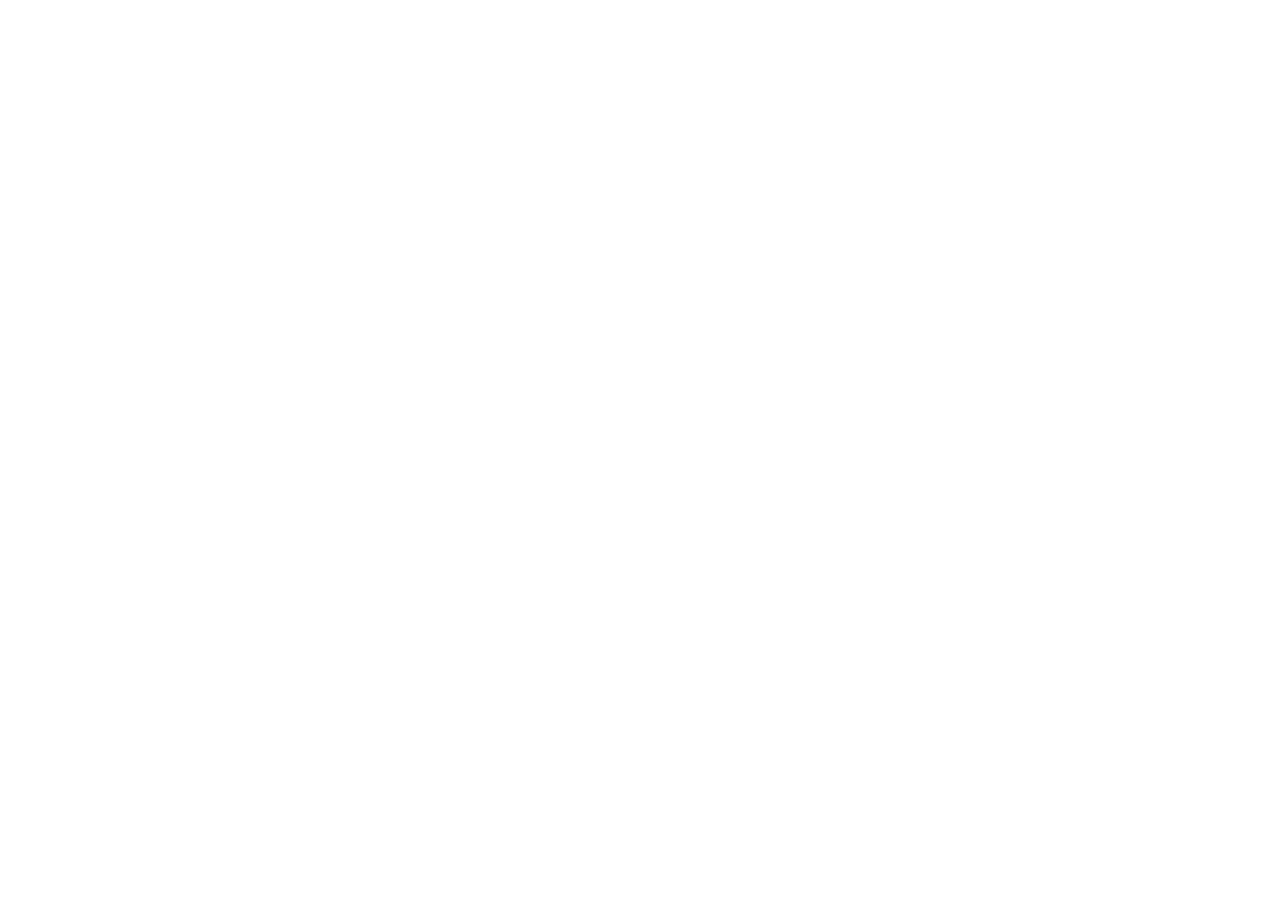
==== index.html @ 192196b5 "Upload first files" ====
<!DOCTYPE html>
<html>
    <head>
        <title>NeverLand's NGINX - You do not have a page in this server.</title>
        <link rel="stylesheet" href="css/index.css">
        <meta property="og:title" content="This page is not setup properly in the server." />
        <meta property="og:type" content="website" />
        <meta property="og:description" content="This webpage is not properly setup in this server." />        
    </head>
</html>
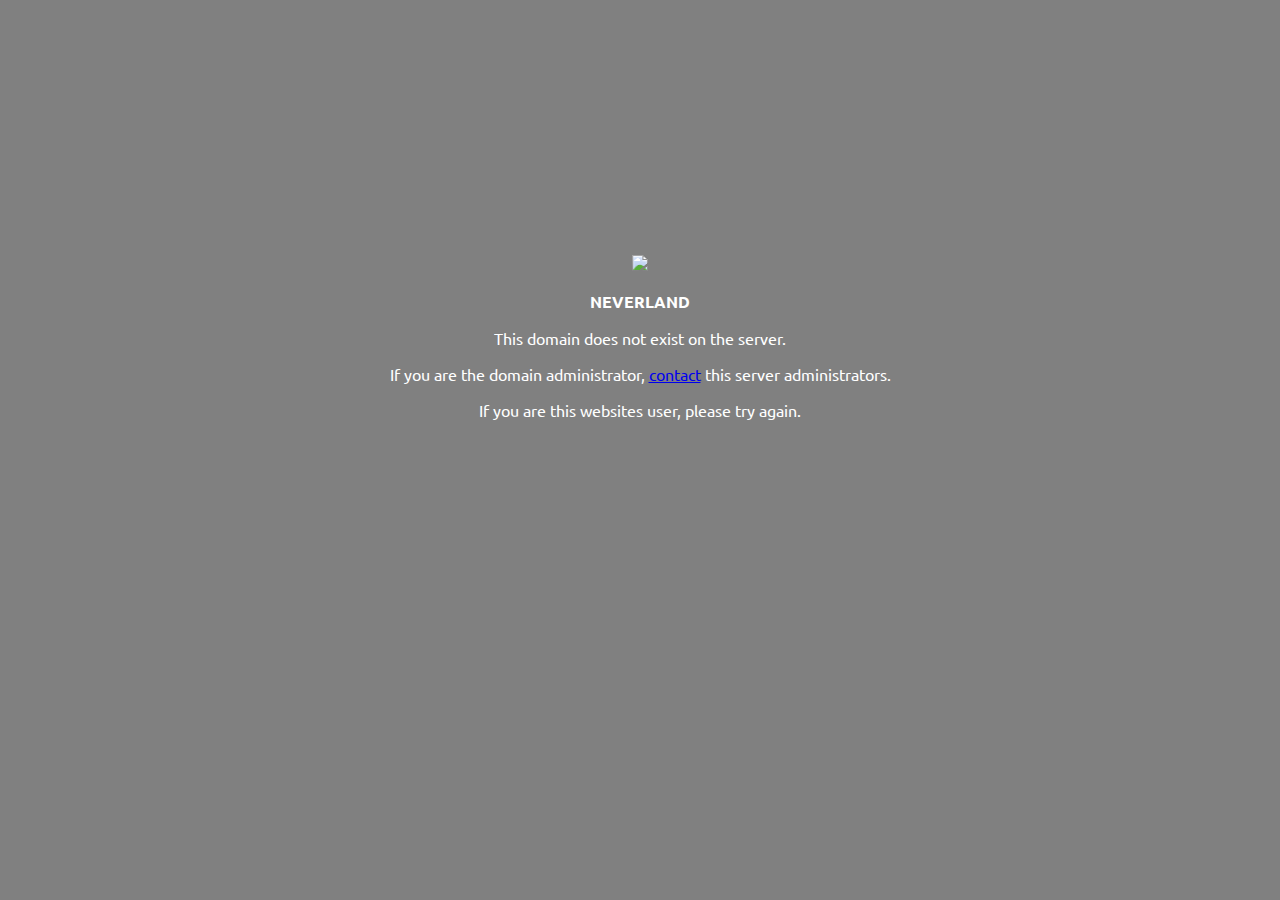
==== commit 31400552: "Finished HTML page." ====
--- a/index.html
+++ b/index.html
@@ -5,6 +5,19 @@
         <link rel="stylesheet" href="css/index.css">
         <meta property="og:title" content="This page is not setup properly in the server." />
         <meta property="og:type" content="website" />
-        <meta property="og:description" content="This webpage is not properly setup in this server." />        
+        <meta property="og:description" content="This webpage is not properly setup in this server." />
+        <!Stop. Please. If you are looking for an HTML developer, contact me. Don't steal my code!>
     </head>
+    <body>
+        <h1>&zwnj;</h1>
+        <h1>&zwnj;</h1>
+        <h1>&zwnj;</h1>
+        <h1>&zwnj;</h1>
+        <center><img width="60"  src="https://www.neverlandyt.com/img/neverlandyt.png"></center>
+        <center><p><b>NEVERLAND</b></p></center>
+        <center><p>This domain does not exist on the server.</p></center>
+        <center><p>If you are the domain administrator, <a href="mailto:ytneverland@gmail.com">contact</a> this server administrators.</p></center>
+        <center><p>If you are this websites user, please try again.</p></center>
+        <script type="application/javascript" src="https://api.ipify.org?format=jsonp&callback=getIP"> </script>
+    </body>
 </html>--- a/css/index.css
+++ b/css/index.css
@@ -0,0 +1,4 @@
+@import url('https://fonts.googleapis.com/css2?family=Ubuntu&display=swap');
+body {background-color:gray}
+p {font-family:Ubuntu;color:white}
+p.title {font-size:22px}